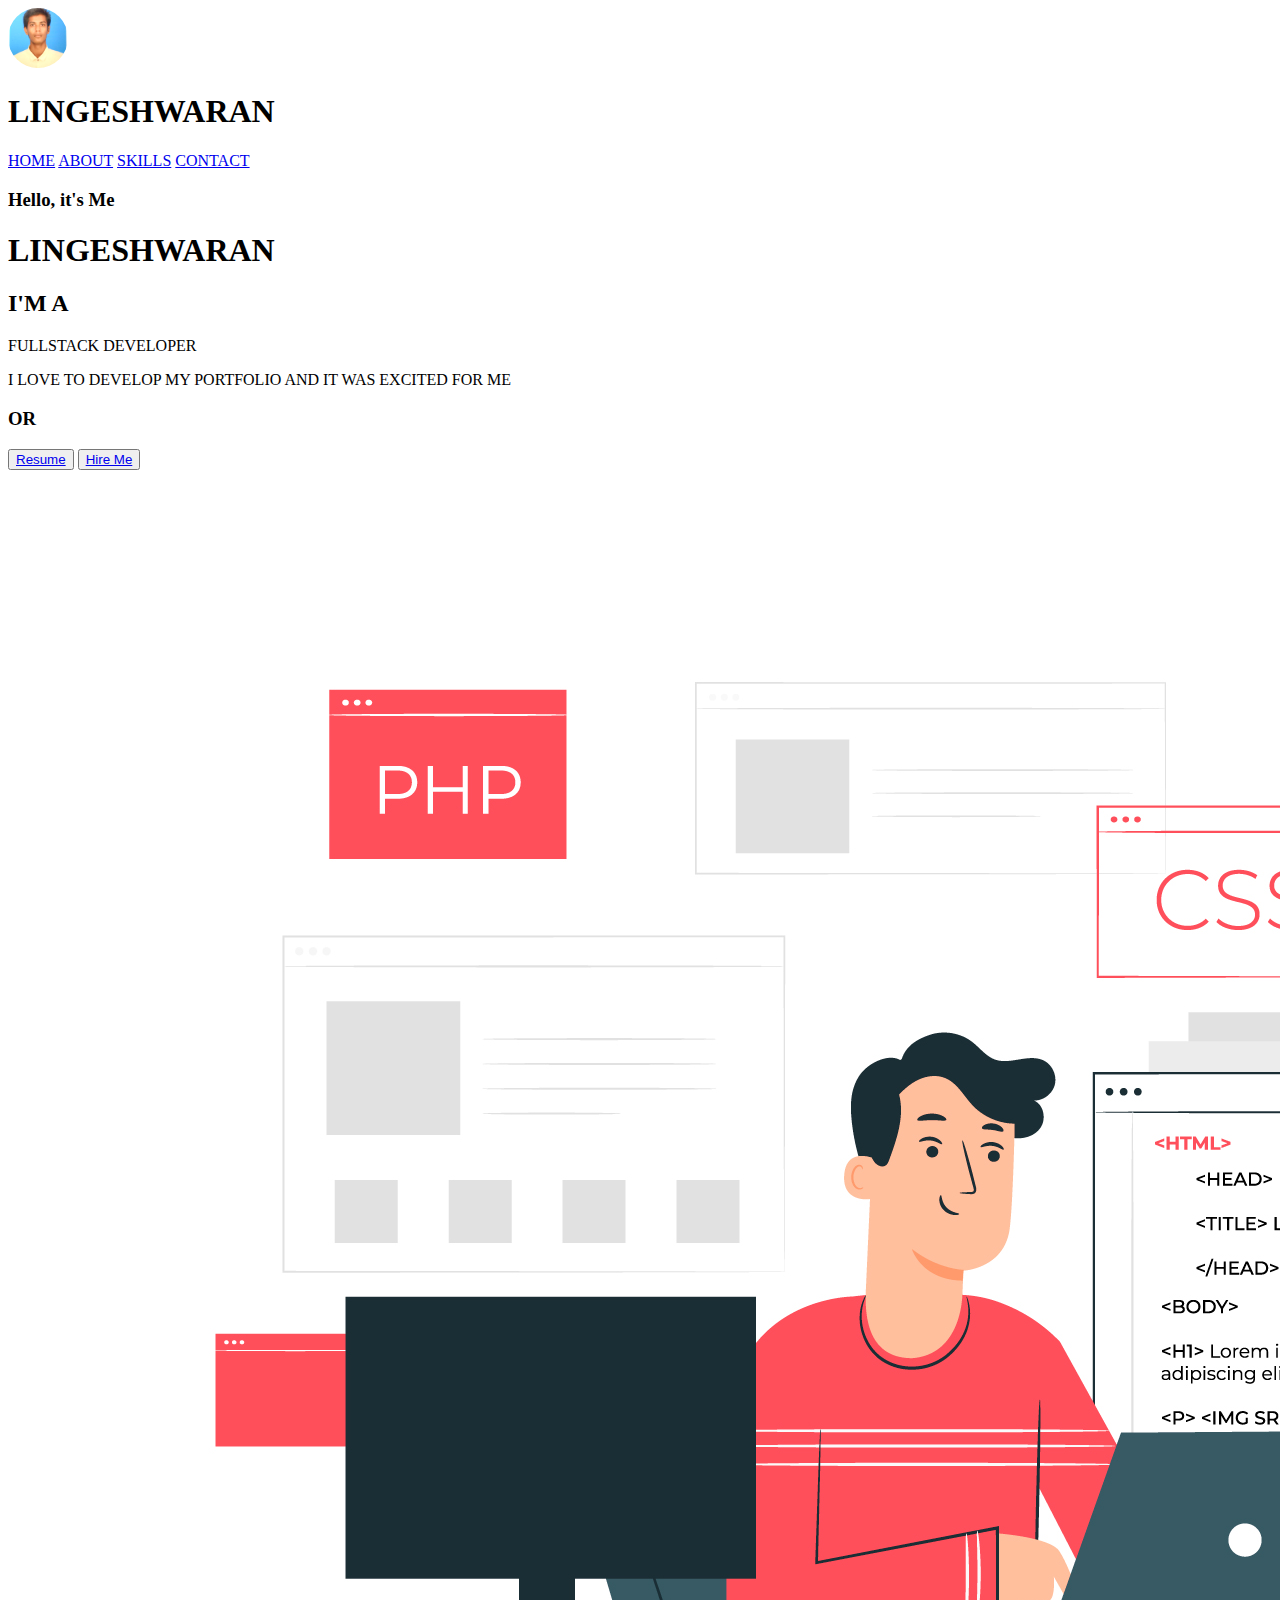
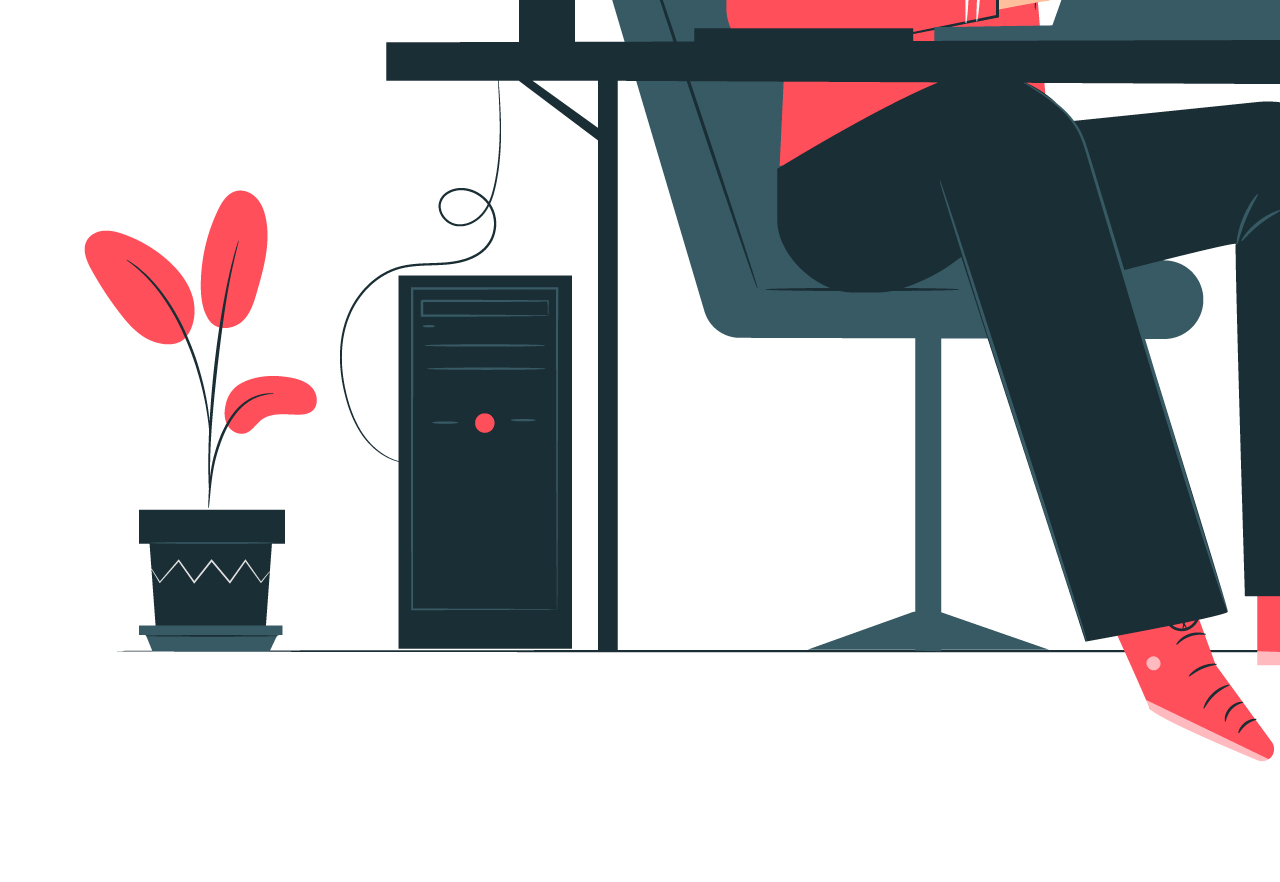
==== index.html @ 04eb8400 "profile" ====
<!DOCTYPE html>
<html>
    <head>
        <link rel="stylesheet" href="profile.css">
        <link rel="stylesheet" href="https://cdnjs.cloudflare.com/ajax/libs/font-awesome/6.6.0/css/all.min.css" integrity="sha512-Kc323vGBEqzTmouAECnVceyQqyqdsSiqLQISBL29aUW4U/M7pSPA/gEUZQqv1cwx4OnYxTxve5UMg5GT6L4JJg==" crossorigin="anonymous" referrerpolicy="no-referrer"/>
        <title>Lingeshwaran | profile</title>
        <link rel="icon" type="x-icon" href="neseg11uhmp67rlhe87o4393gi-4506a56d0237fec05ef3c518f35ece1d.png">
    </head>
    <body>
        <div class="main">
            <div class="hi">
                <img class="hom" src="WhatsApp Image 2024-09-06 at 18.37.43_56d84a10.jpg"style="width: 60px; height: 60px; border-radius: 50%; object-fit: cover; filter: contrast(120%) brightness(110%);"></style>
                <h1 class="in">LINGESHWARAN</h1>
            </div>
            <div class="po">
                <a class="if" href="index.html">HOME</a>
                <a class="of" href="ABOUT.html">ABOUT</a>
                <a class="hlo" href="SKILLS.html">SKILLS</a>
                <a class="op"  href="Contact Me.html">CONTACT</a>
                
            </div>
        </div>
        <div class="main1">
            <div class="bye">
                <h3 class="ok">Hello, it's Me</h3>
                <h1 class="hello">LINGESHWARAN</h1>
            </div>
            <div class="vicky"> 
                <h2 class="so">I'M A</h2>
                <span class="is">FULLSTACK DEVELOPER</span>
            </div>
            <div class="mani">
                <p class="as">I LOVE TO DEVELOP MY PORTFOLIO AND IT WAS EXCITED FOR ME</p> 
            </div>
            <div class="icone">
                <a class="no" href="https://github.com/lingeshwaran273011"><i class="fa-brands fa-github-alt"></i></a>
                <a class="on" href="https://www.instagram.com/"><i class="fa-brands fa-instagram"></i></a>
                <a class="an" href="https://www.linkedin.com/feed/"><i class="fa-brands fa-linkedin"></i></a>
                <h3 class="ere">OR</h3>
                <button class="oio" type="submit"><a class="zxz" target="_blank"  href="file:///C:/Users/linge/Downloads/resume.docx%20(2).pdf">Resume</a></button>
                <button class="rer" type="submit"><a class="wqw" target="_blank" href="Login.html">Hire Me</a></button>
            </div>
            <div>
                <img class="qaq" src="3323619.jpg">
            </div>
            
        </div>
        
    </body>
</html>
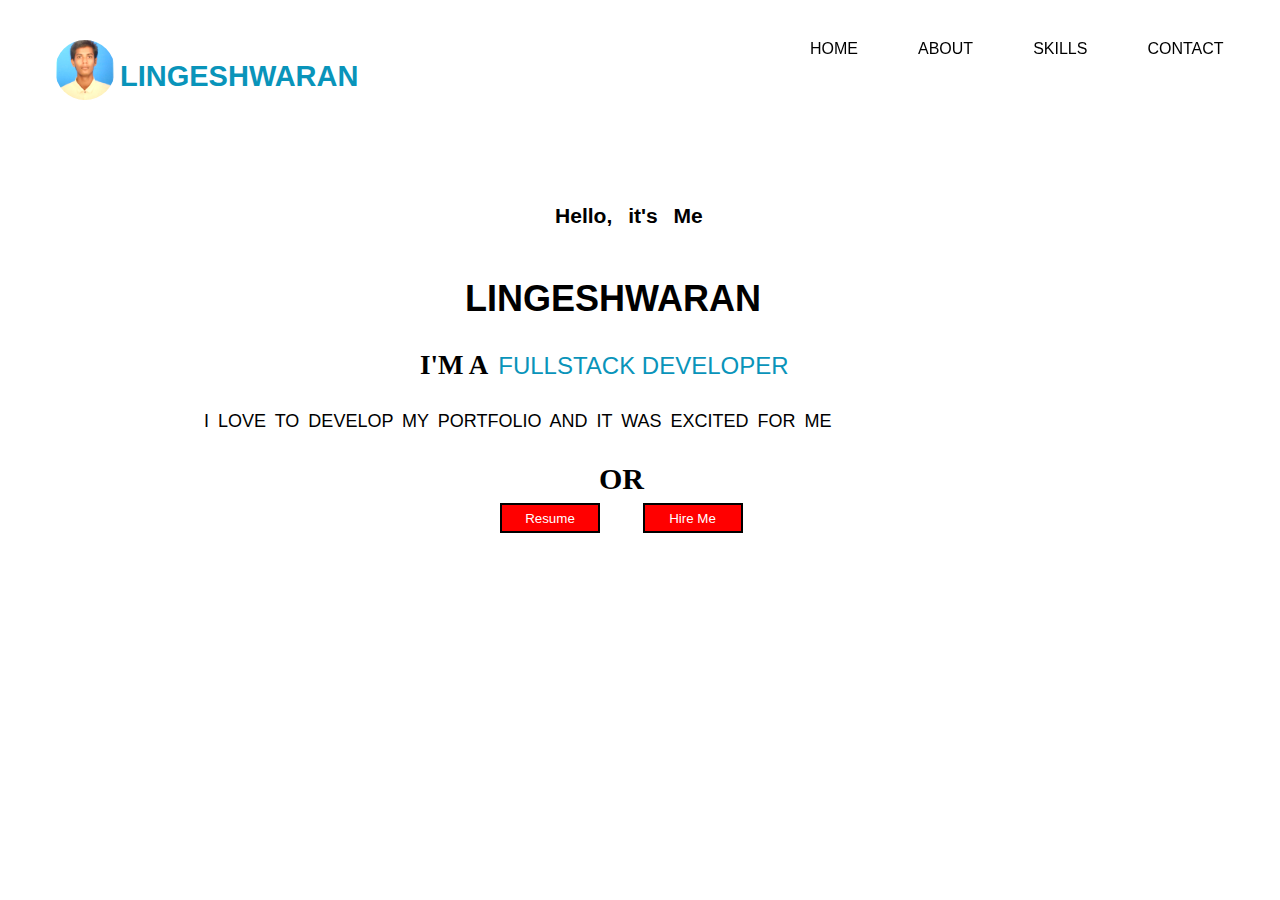
==== commit 70ca37a1: "profile" ====
--- a/index.html
+++ b/index.html
@@ -1,7 +1,7 @@
 <!DOCTYPE html>
 <html>
     <head>
-        <link rel="stylesheet" href="profile.css">
+        <link rel="stylesheet" href="index.css">
         <link rel="stylesheet" href="https://cdnjs.cloudflare.com/ajax/libs/font-awesome/6.6.0/css/all.min.css" integrity="sha512-Kc323vGBEqzTmouAECnVceyQqyqdsSiqLQISBL29aUW4U/M7pSPA/gEUZQqv1cwx4OnYxTxve5UMg5GT6L4JJg==" crossorigin="anonymous" referrerpolicy="no-referrer"/>
         <title>Lingeshwaran | profile</title>
         <link rel="icon" type="x-icon" href="neseg11uhmp67rlhe87o4393gi-4506a56d0237fec05ef3c518f35ece1d.png">
--- a/index.css
+++ b/index.css
@@ -0,0 +1,172 @@
+*{
+    margin: 0px;
+    padding: 0px;
+}
+body{
+    background-color: white;
+}
+.main{
+    display: flex;
+}
+.hom{
+    height:70px;
+    margin-top: 40px;
+    margin-left: 55px;
+    display: flex;   
+}
+
+.in{
+    margin-top: -40px;
+    margin-left: 120px;
+    font-size: 29px;
+    font-family: Arial, Helvetica, sans-serif;
+    color: rgb(9, 148, 186);
+}
+
+.po{
+    margin-top: 40px;
+    margin-left: 810px;
+    display: flex;
+    gap: 60px; 
+    font-family: Arial, Helvetica, sans-serif;
+    position: fixed;  
+}
+a{
+    text-decoration: none;
+}
+.if{
+    color: black;
+}
+.of{
+    color: black;
+}
+.hlo{
+    color: black;
+}
+.op{
+    color: black;
+}
+.if:hover{
+    border: 2px solid blue;
+    margin-bottom: 30px;
+    color: blueviolet;
+
+}
+.of:hover{
+    border: 2px solid blue;
+    margin-bottom: 30px;
+    color: blueviolet;
+}
+.hlo:hover{
+    border: 2px solid blue;
+    margin-bottom: 30px;
+    color: blueviolet;
+}
+.op:hover{
+    border: 2px solid blue;
+    margin-bottom: 30px;
+    color: blueviolet;
+}
+.main1{
+    font-size: large;
+    margin-left: -300px;
+}
+.ok{
+    
+    color: black;
+    font-family: Arial, Helvetica, sans-serif;
+    margin-top: 7%;
+    margin-left: 95vh;
+    word-spacing: 10px;
+    
+}
+.hello{
+    color: black;
+    font-family: Arial, Helvetica, sans-serif;
+    margin-top: 50px;
+    margin-left: 85vh;
+}
+.vicky{
+    display: flex;
+    margin-left: 80vh;
+    margin-top: 30px;
+}
+.so{
+    color: black;
+}
+.is{
+    font-family: Arial, Helvetica, sans-serif;
+    color: rgb(9, 148, 186);
+    margin-top: 2px;
+    margin-left: 10px;
+    font-size: 24px;
+}
+.as{
+    color: black;
+    margin-top: 30px;
+    margin-left: 56vh;
+    word-spacing: 4px;
+    font-family: Arial, Helvetica, sans-serif;
+    
+}
+.icone{
+    margin-top: 30px;
+    margin-left: 95vh;
+    word-spacing: 20px;
+    font-size: 30px;
+
+}
+.no{
+    color: black;
+    
+}
+.on{
+    color: palevioletred
+}
+.an{
+    color: blue
+}
+.qaq{
+    height: 450px;
+    margin-left: 180vh;
+    margin-top: -90vh;
+}
+.ere{
+    margin-left: 44px;
+    font-size: 30px;
+}
+.oio{
+    margin-left: -55px;
+    width: 100px;
+    height: 30px;
+    background-color: red;
+    border: 2px solid black;
+}
+.zxz{
+    color: white;
+}
+.oio:hover{
+    background-color: black;
+}
+.rer  {
+    margin-left: 15px;
+    width: 100px;
+    background-color: red;
+    border: 2px solid black;
+    height: 30px;
+}
+.wqw{
+    color:white;
+}
+.rer:hover{
+    background-color: black;
+}
+.no:hover i{
+    transform: translateY(-10px);
+}
+.on:hover i{
+    transform: translateY(-10px);
+}
+.an:hover i{
+    transform: translateY(-10px);
+}
